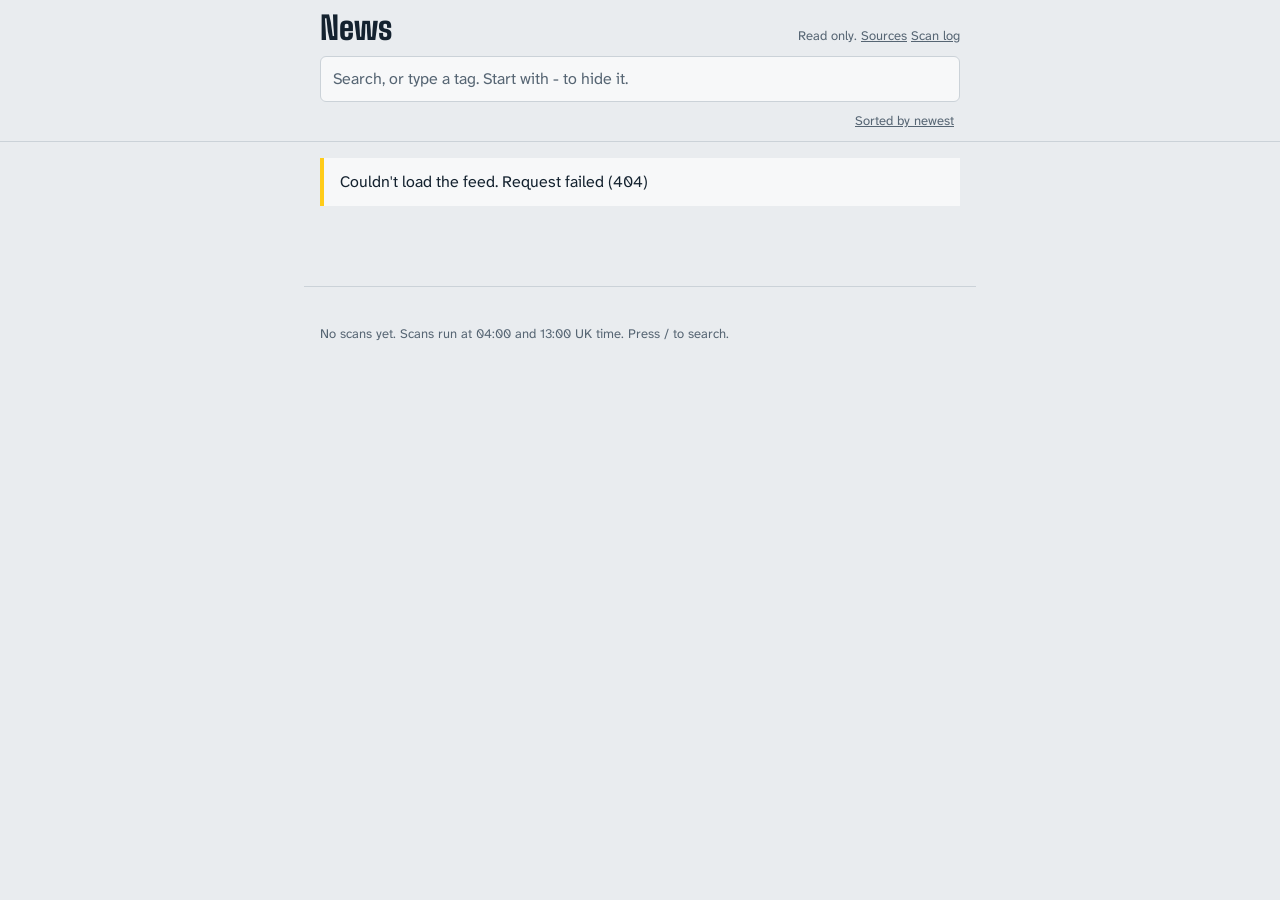
==== static/index.html @ caf26903 "News feed with known sources" ====
<!doctype html>
<html lang="en-GB">
<head>
  <meta charset="utf-8">
  <meta name="viewport" content="width=device-width, initial-scale=1">
  <title>News</title>
  <link rel="icon" href="data:image/svg+xml,<svg xmlns='http://www.w3.org/2000/svg' viewBox='0 0 32 32'><rect width='32' height='32' rx='4' fill='%23ffcc1a'/><text x='16' y='25' font-family='Arial Narrow,sans-serif' font-weight='900' font-size='24' text-anchor='middle' fill='%2314222f'>N</text></svg>">
  <link rel="preload" href="/static/fonts/big-shoulders-latin-800-normal.woff2" as="font" type="font/woff2" crossorigin>
  <link rel="stylesheet" href="/static/styles.css">
</head>
<body>
  <header class="top">
    <div class="top-inner">
      <div class="brand-row">
        <a class="wordmark" href="/">News</a>
        <span class="me" id="me"></span>
      </div>
      <div class="search" role="search">
        <label class="visually-hidden" for="q">Search posts or filter by tag</label>
        <input id="q" type="search" autocomplete="off" spellcheck="false"
               placeholder="Search, or type a tag. Start with - to hide it."
               role="combobox" aria-expanded="false" aria-controls="suggest" aria-autocomplete="list">
        <ul id="suggest" class="suggest" role="listbox" hidden></ul>
      </div>
      <div class="filters" id="filters" aria-label="Active filters"></div>
    </div>
  </header>

  <main id="feed" aria-live="polite"></main>

  <footer id="footer"></footer>

  <script src="/static/app.js" defer></script>
</body>
</html>
---- static/styles.css ----
@font-face {
  font-family: "Big Shoulders";
  src: url("/static/fonts/big-shoulders-latin-800-normal.woff2") format("woff2");
  font-weight: 800;
  font-display: swap;
}
@font-face {
  font-family: "Atkinson Hyperlegible Next";
  src: url("/static/fonts/atkinson-hyperlegible-next-latin-400-normal.woff2") format("woff2");
  font-weight: 400;
  font-display: swap;
}
@font-face {
  font-family: "Atkinson Hyperlegible Next";
  src: url("/static/fonts/atkinson-hyperlegible-next-latin-400-italic.woff2") format("woff2");
  font-weight: 400;
  font-style: italic;
  font-display: swap;
}
@font-face {
  font-family: "Atkinson Hyperlegible Next";
  src: url("/static/fonts/atkinson-hyperlegible-next-latin-700-normal.woff2") format("woff2");
  font-weight: 700;
  font-display: swap;
}

:root {
  --paper: #e9ecef;
  --surface: #f7f8f9;
  --ink: #14222f;
  --muted: #566573;
  --rule: #cbd2d8;
  --poster: #ffcc1a;
  --poster-ink: #14222f;
  --link: #1240c4;
  --exclude: #a8261d;
  --focus: #1240c4;

  --display: "Big Shoulders", "Arial Narrow", "Roboto Condensed", system-ui, sans-serif;
  --body: "Atkinson Hyperlegible Next", "Atkinson Hyperlegible", system-ui, -apple-system, "Segoe UI", sans-serif;

  --step--1: 0.8125rem;
  --step-0: 1rem;
  --step-1: 1.125rem;
  --step-2: 1.5rem;
  --step-5: clamp(2.25rem, 10vw, 4.25rem);

  --column: 42rem;
  color-scheme: light;
}
@media (prefers-color-scheme: dark) {
  :root {
    --paper: #0d151c;
    --surface: #131d26;
    --ink: #e4e9ee;
    --muted: #97a5b2;
    --rule: #243240;
    --link: #93adff;
    --exclude: #ff8a80;
    --focus: #93adff;
    color-scheme: dark;
  }
}

* { box-sizing: border-box; }
html { -webkit-text-size-adjust: 100%; }
body {
  margin: 0;
  background: var(--paper);
  color: var(--ink);
  font: 400 var(--step-0) / 1.5 var(--body);
}
a { color: var(--link); }
button, input, textarea { font: inherit; color: inherit; }
:focus-visible { outline: 2px solid var(--focus); outline-offset: 2px; }
.visually-hidden {
  position: absolute; width: 1px; height: 1px; overflow: hidden;
  clip: rect(0 0 0 0); white-space: nowrap;
}

/* ---- Header and search ------------------------------------------------ */
.top {
  position: sticky; top: 0; z-index: 10;
  background: var(--paper);
  border-bottom: 1px solid var(--rule);
}
.top-inner { max-width: var(--column); margin: 0 auto; padding: 0.75rem 1rem 0.625rem; }
.brand-row { display: flex; align-items: baseline; justify-content: space-between; gap: 1rem; }
.wordmark {
  font: 800 2rem / 1 var(--display);
  letter-spacing: 0.01em;
  color: var(--ink);
  text-decoration: none;
}
.me { font-size: var(--step--1); color: var(--muted); }
.me a { color: inherit; }

.search { position: relative; margin-top: 0.625rem; }
.search input {
  width: 100%;
  padding: 0.625rem 0.75rem;
  border: 1px solid var(--rule);
  border-radius: 6px;
  background: var(--surface);
}
.search input::placeholder { color: var(--muted); }
.suggest {
  position: absolute; left: 0; right: 0; top: calc(100% + 4px);
  margin: 0; padding: 0.25rem 0; list-style: none;
  background: var(--surface);
  border: 1px solid var(--rule);
  border-radius: 6px;
  box-shadow: 0 8px 24px rgb(20 34 47 / 0.14);
  max-height: 60vh; overflow: auto;
}
.suggest[hidden] { display: none; }
.suggest li {
  display: flex; align-items: center; gap: 0.5rem;
  padding: 0.4rem 0.75rem;
  cursor: pointer;
}
.suggest li[aria-selected="true"] { background: var(--paper); }
.suggest .kind { margin-left: auto; font-size: var(--step--1); color: var(--muted); }
.suggest .not {
  border: 1px solid var(--rule); border-radius: 4px; background: none;
  padding: 0 0.4rem; font-size: var(--step--1); color: var(--exclude); cursor: pointer;
}
.suggest .hint { cursor: default; font-size: var(--step--1); color: var(--muted); }

.filters { display: flex; flex-wrap: wrap; gap: 0.375rem; margin-top: 0.5rem; }
.filters:empty { display: none; }
.chip {
  display: inline-flex; align-items: center; gap: 0.25rem;
  padding: 0.125rem 0.25rem 0.125rem 0.5rem;
  border-radius: 999px;
  border: 1px solid var(--ink);
  background: var(--ink); color: var(--paper);
  font-size: var(--step--1);
}
.chip.excluded { background: transparent; color: var(--exclude); border-color: var(--exclude); }
.chip.excluded .chip-label { text-decoration: line-through; }
.chip.query { background: transparent; color: var(--ink); }
.chip button { border: 0; background: none; color: inherit; cursor: pointer; padding: 0 0.25rem; }
.sort-toggle {
  margin-left: auto; border: 0; background: none; color: var(--muted);
  font-size: var(--step--1); cursor: pointer; text-decoration: underline;
}

/* ---- Feed ------------------------------------------------------------- */
main { max-width: var(--column); margin: 0 auto; padding: 0 0 4rem; }
.notice { margin: 1rem; padding: 0.75rem 1rem; border-left: 4px solid var(--poster); background: var(--surface); }
.empty { margin: 3rem 1rem; }
.empty h2 { font: 800 var(--step-2) / 1.1 var(--display); margin: 0 0 0.5rem; }

.day { margin-top: 1.25rem; }
.day-poster {
  display: flex; align-items: flex-end; justify-content: space-between; gap: 1rem;
  width: 100%;
  padding: 0.5rem 1rem 0.375rem;
  border: 0;
  background: var(--poster); color: var(--poster-ink);
  text-align: left; cursor: pointer;
}
.day-name {
  white-space: nowrap;
  font: 800 var(--step-5) / 0.88 var(--display);
  letter-spacing: -0.005em;
}
.day-meta { white-space: nowrap; display: flex; align-items: center; gap: 0.5rem; padding-bottom: 0.375rem; font-weight: 700; }
.day-meta .chev { display: inline-block; transition: transform 160ms ease; }
.day-poster[aria-expanded="false"] .chev { transform: rotate(-90deg); }
.day-posts { list-style: none; margin: 0; padding: 0; background: var(--surface); }
.day-posts[hidden] { display: none; }

.post {
  position: relative;
  padding: 0.875rem 1rem 0.75rem;
  border-bottom: 1px solid var(--rule);
}
.post.major { box-shadow: inset 4px 0 0 var(--poster); }
.post.flagged > :not(.actions) { opacity: 0.5; }
.byline { display: flex; flex-wrap: wrap; gap: 0 0.75rem; font-size: var(--step--1); color: var(--muted); }
.byline .source { font-weight: 700; color: var(--ink); }
.badge { font-weight: 700; color: var(--ink); }
.post h3 { margin: 0.25rem 0 0; font: 700 var(--step-1) / 1.3 var(--body); max-width: 65ch; }
.post h3 a { color: var(--ink); text-decoration: none; }
.post h3 a:hover { text-decoration: underline; }
.delta {
  margin: 0.375rem 0 0;
  padding-left: 0.625rem;
  border-left: 3px solid var(--poster);
  font-weight: 700;
  max-width: 65ch;
}
.summary { margin: 0.375rem 0 0; color: var(--muted); max-width: 65ch; }
.story-link { margin: 0.25rem 0 0; font-size: var(--step--1); color: var(--muted); }
.story-link button { border: 0; background: none; padding: 0; color: var(--link); cursor: pointer; font-size: inherit; text-decoration: underline; }

.tags { display: flex; flex-wrap: wrap; gap: 0.25rem 0.625rem; margin: 0.5rem 0 0; padding: 0; list-style: none; }
.tag {
  border: 0; background: none; padding: 0; cursor: pointer;
  font-size: var(--step--1); color: var(--link);
}
.tag::before { content: "#"; color: var(--muted); }
.tag.t-story { font-weight: 700; }
.tag.t-lens { color: var(--ink); font-weight: 700; }
.tag:hover { text-decoration: underline; }

.actions { display: flex; flex-wrap: wrap; align-items: center; gap: 0.25rem 1rem; margin-top: 0.5rem; }
.act {
  display: inline-flex; align-items: center; gap: 0.3rem;
  border: 0; background: none; padding: 0.125rem 0; cursor: pointer;
  font-size: var(--step--1); color: var(--muted);
}
.act:hover:not(:disabled) { color: var(--ink); }
.act:disabled { cursor: not-allowed; opacity: 0.6; }
.act[aria-pressed="true"] { color: var(--ink); font-weight: 700; }
.act.vote[aria-pressed="true"] .arrow { color: var(--poster-ink); background: var(--poster); border-radius: 3px; }
.act .arrow { padding: 0 0.2rem; }
.act.flag { margin-left: auto; }

.panel { margin-top: 0.625rem; padding: 0.625rem 0.75rem; background: var(--paper); border-radius: 6px; font-size: var(--step--1); }
.panel ul { margin: 0; padding: 0; list-style: none; }
.panel li + li { margin-top: 0.375rem; }
.panel .who { font-weight: 700; color: var(--ink); }
.panel .when { color: var(--muted); margin-left: 0.5rem; }
.panel p { margin: 0.125rem 0 0; white-space: pre-wrap; }
.panel form, .panel .row { display: flex; gap: 0.5rem; margin-top: 0.5rem; }
.panel textarea, .panel input {
  flex: 1; min-width: 0;
  padding: 0.4rem 0.5rem;
  border: 1px solid var(--rule); border-radius: 4px; background: var(--surface);
}
.panel textarea { min-height: 2.5rem; resize: vertical; }
.btn {
  border: 1px solid var(--ink); border-radius: 4px;
  background: var(--ink); color: var(--paper);
  padding: 0.3rem 0.75rem; cursor: pointer; font-weight: 700; font-size: var(--step--1);
}
.btn.quiet { background: none; color: var(--ink); }
.link-btn { border: 0; background: none; padding: 0; color: var(--muted); cursor: pointer; font-size: inherit; text-decoration: underline; }
.panel .suggest-inline { margin-top: 0.25rem; display: flex; flex-wrap: wrap; gap: 0.375rem; }

.more { display: block; margin: 1.5rem auto 0; }

footer { max-width: var(--column); margin: 0 auto; padding: 1.5rem 1rem 3rem; border-top: 1px solid var(--rule); font-size: var(--step--1); color: var(--muted); }
footer h2 { font: 800 var(--step-2) / 1 var(--display); color: var(--ink); margin: 0 0 0.5rem; }
footer ul { list-style: none; margin: 0 0 1.25rem; padding: 0; columns: 2 14rem; }
footer li { margin-bottom: 0.375rem; break-inside: avoid; }
footer li a { font-weight: 700; }

/* ---- Runs page -------------------------------------------------------- */
.wide main, .wide .top-inner { max-width: 64rem; }
.me .btn { margin-left: 0.75rem; }
.runs-table { width: 100%; border-collapse: collapse; font-size: var(--step--1); background: var(--surface); }
.runs-table th, .runs-table td { text-align: left; padding: 0.4rem 0.6rem; border-bottom: 1px solid var(--rule); vertical-align: top; }
.runs-table th { font-weight: 700; }
.runs-table tr.pick { cursor: pointer; }
.runs-table tr.pick:hover td { background: var(--paper); }
.runs-table tr[aria-selected="true"] td { box-shadow: inset 0 -2px 0 var(--poster); }
.section-title { font: 800 var(--step-2) / 1 var(--display); margin: 1.75rem 1rem 0.5rem; }
.scroll-x { overflow-x: auto; }
.status-error { color: var(--exclude); font-weight: 700; }
.tabs { display: flex; flex-wrap: wrap; gap: 0.5rem; margin: 0.75rem 1rem; }
.tabs button[aria-pressed="true"] { background: var(--ink); color: var(--paper); }

/* ---- Sources page ------------------------------------------------------ */
.toolbar { display: flex; flex-wrap: wrap; gap: 0.5rem; align-items: center; margin: 1rem; }
.toolbar input, .toolbar select, .inline-form input, .inline-form select {
  padding: 0.35rem 0.5rem; border: 1px solid var(--rule); border-radius: 4px; background: var(--surface); font-size: var(--step--1);
}
.toolbar input[type="search"] { flex: 1; min-width: 12rem; }
.summary-line { margin: 0 1rem; font-size: var(--step--1); color: var(--muted); }
.group-title { font: 700 var(--step-0) / 1.2 var(--body); margin: 1.25rem 1rem 0.25rem; color: var(--muted); }
.orgs { list-style: none; margin: 0; padding: 0; background: var(--surface); }
.org { padding: 0.625rem 1rem; border-bottom: 1px solid var(--rule); }
.org-head { display: flex; flex-wrap: wrap; align-items: baseline; gap: 0.25rem 0.75rem; }
.org-name { font-weight: 700; border: 0; background: none; padding: 0; cursor: pointer; color: var(--ink); font-size: var(--step-0); text-align: left; }
.org-stats { font-size: var(--step--1); color: var(--muted); }
.org-stats a { color: inherit; }
.channels { display: flex; flex-wrap: wrap; gap: 0.375rem; margin-top: 0.375rem; }
.ch {
  display: inline-flex; gap: 0.3rem; align-items: baseline;
  padding: 0.1rem 0.5rem; border: 1px solid var(--rule); border-radius: 999px;
  font-size: var(--step--1); color: var(--ink); text-decoration: none; background: var(--paper);
}
.ch .mode { color: var(--muted); }
.ch.polled { border-color: var(--ink); }
.ch.bad { border-color: var(--exclude); }
.ch.bad .mode { color: var(--exclude); }
.org-detail { margin-top: 0.5rem; }
.inline-form { display: flex; flex-wrap: wrap; gap: 0.375rem; margin-top: 0.5rem; align-items: center; }
.inline-form input[type="url"], .inline-form input[type="text"] { flex: 1; min-width: 12rem; }
.why { font-size: var(--step--1); color: var(--muted); margin: 0.25rem 0 0; }
.why li { margin: 0; }

@media (max-width: 30rem) {
  .post { padding-left: 0.75rem; padding-right: 0.75rem; }
  .act.flag { margin-left: 0; }
}
@media (prefers-reduced-motion: reduce) {
  * { transition: none !important; }
}
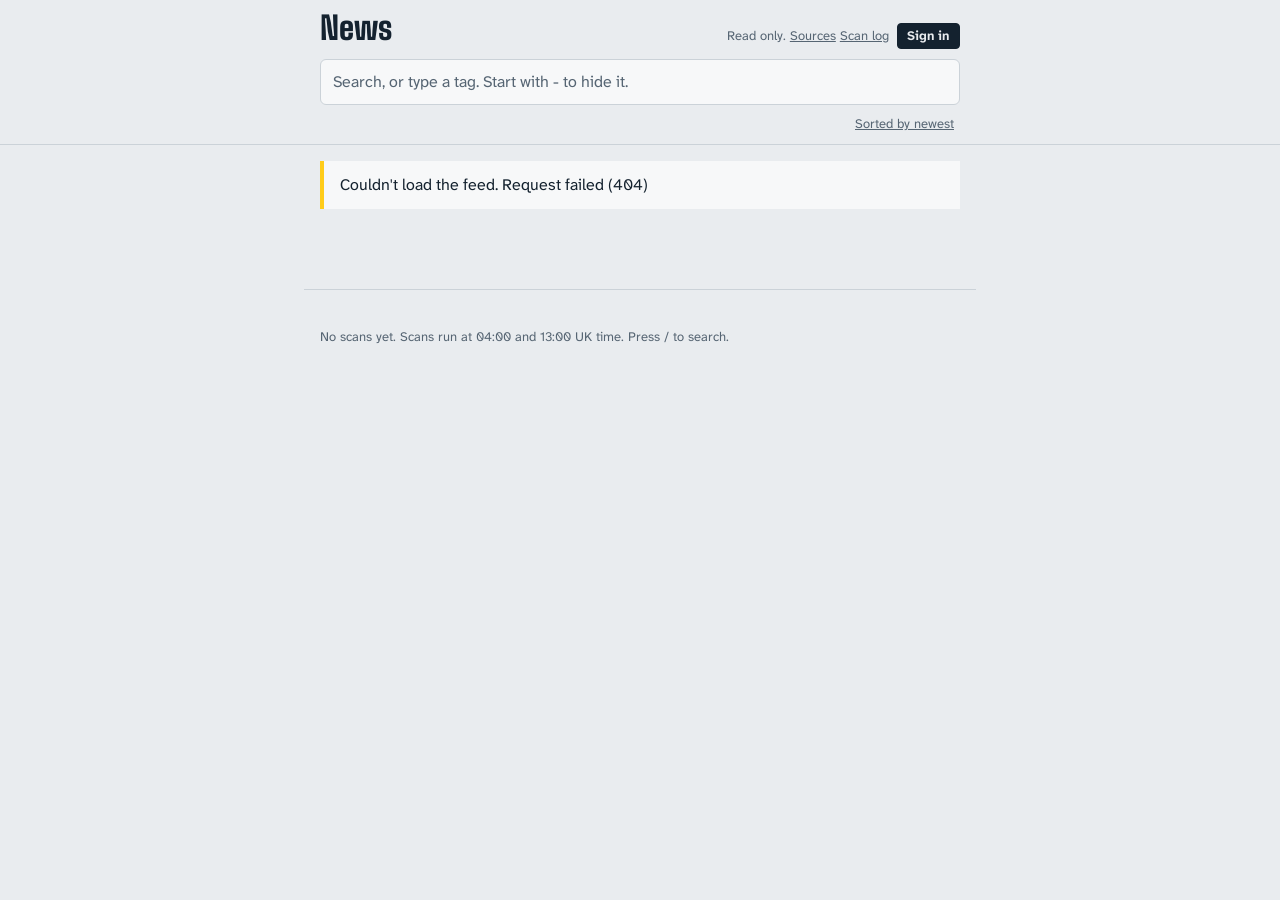
==== commit 964f7709: "Morning and afternoon editions, Substack thank-you strip" ====
--- a/static/index.html
+++ b/static/index.html
@@ -26,6 +26,7 @@
     </div>
   </header>
 
+  <aside id="support" class="support" hidden></aside>
   <main id="feed" aria-live="polite"></main>
 
   <footer id="footer"></footer>
--- a/static/styles.css
+++ b/static/styles.css
@@ -146,6 +146,18 @@
   font-size: var(--step--1); cursor: pointer; text-decoration: underline;
 }
 
+/* ---- Support strip ---------------------------------------------------- */
+.support {
+  max-width: var(--column); margin: 0.75rem auto 0; padding: 0.5rem 0.5rem 0.5rem 1rem;
+  display: flex; align-items: flex-start; gap: 0.5rem;
+  background: var(--surface); border-left: 4px solid var(--link); font-size: var(--step--1);
+}
+.support[hidden] { display: none; }
+.support p { margin: 0; flex: 1; line-height: 1.6; }
+.support-link { margin-left: 0.25rem; white-space: nowrap; }
+.support-close { border: 0; background: none; color: var(--muted); cursor: pointer; font-size: 1.1rem; line-height: 1; padding: 0 0.25rem; }
+@media (max-width: 42rem) { .support { margin-left: 0; margin-right: 0; } }
+
 /* ---- Feed ------------------------------------------------------------- */
 main { max-width: var(--column); margin: 0 auto; padding: 0 0 4rem; }
 .notice { margin: 1rem; padding: 0.75rem 1rem; border-left: 4px solid var(--poster); background: var(--surface); }
@@ -154,21 +166,41 @@
 
 .day { margin-top: 1.25rem; }
 .day-poster {
-  display: flex; align-items: flex-end; justify-content: space-between; gap: 1rem;
+  display: flex; flex-wrap: wrap; align-items: flex-end; justify-content: space-between; gap: 0.25rem 1rem;
   width: 100%;
   padding: 0.5rem 1rem 0.375rem;
-  border: 0;
   background: var(--poster); color: var(--poster-ink);
-  text-align: left; cursor: pointer;
 }
 .day-name {
+  border: 0; background: none; padding: 0; cursor: pointer; color: inherit; text-align: left;
   white-space: nowrap;
   font: 800 var(--step-5) / 0.88 var(--display);
   letter-spacing: -0.005em;
 }
-.day-meta { white-space: nowrap; display: flex; align-items: center; gap: 0.5rem; padding-bottom: 0.375rem; font-weight: 700; }
-.day-meta .chev { display: inline-block; transition: transform 160ms ease; }
-.day-poster[aria-expanded="false"] .chev { transform: rotate(-90deg); }
+/* margin-left: auto keeps the controls on the right, whether they sit beside the date or wrap below it */
+.day-right { display: flex; flex-wrap: wrap; align-items: center; justify-content: flex-end; gap: 0.375rem 0.75rem;
+  margin-left: auto; padding-bottom: 0.3rem; }
+.day-controls { display: flex; flex-wrap: wrap; justify-content: flex-end; gap: 0.375rem 0.625rem; }
+.edition { display: inline-flex; gap: 0.2rem; }
+.day-btn.play { padding-left: 0.55rem; padding-right: 0.55rem; }
+.empty-day { color: var(--muted); font-size: var(--step--1); }
+.day-btn {
+  border: 0; border-radius: 999px; cursor: pointer;
+  background: var(--poster-ink); color: var(--poster);
+  padding: 0.2rem 0.7rem; font-weight: 700; font-size: var(--step--1); white-space: nowrap;
+}
+.day-meta { white-space: nowrap; display: flex; align-items: center; gap: 0.5rem; font-weight: 700; }
+.day-meta .chev {
+  border: 0; background: none; color: inherit; cursor: pointer; padding: 0 0.1rem; font-size: 1rem;
+  transition: transform 160ms ease;
+}
+.day-meta .chev[aria-expanded="false"] { transform: rotate(-90deg); }
+.digest { background: var(--surface); padding: 0.75rem 1rem 0.5rem; border-bottom: 3px solid var(--poster); }
+.digest[hidden] { display: none; }
+.digest p { margin: 0 0 0.6rem; max-width: 65ch; }
+.digest-head { font-weight: 700; }
+.digest-src { font-size: var(--step--1); white-space: nowrap; }
+.digest-foot { font-size: var(--step--1); color: var(--muted); }
 .day-posts { list-style: none; margin: 0; padding: 0; background: var(--surface); }
 .day-posts[hidden] { display: none; }
 
@@ -193,6 +225,8 @@
   max-width: 65ch;
 }
 .summary { margin: 0.375rem 0 0; color: var(--muted); max-width: 65ch; }
+.summary.details { margin-top: 0.25rem; }
+.more-link { border: 0; background: none; padding: 0; color: var(--link); cursor: pointer; font: inherit; font-weight: 700; }
 .story-link { margin: 0.25rem 0 0; font-size: var(--step--1); color: var(--muted); }
 .story-link button { border: 0; background: none; padding: 0; color: var(--link); cursor: pointer; font-size: inherit; text-decoration: underline; }
 
@@ -238,6 +272,8 @@
   padding: 0.3rem 0.75rem; cursor: pointer; font-weight: 700; font-size: var(--step--1);
 }
 .btn.quiet { background: none; color: var(--ink); }
+a.btn { display: inline-block; text-decoration: none; }
+.me a.btn { margin-left: 0.25rem; padding: 0.15rem 0.6rem; color: var(--paper); }
 .link-btn { border: 0; background: none; padding: 0; color: var(--muted); cursor: pointer; font-size: inherit; text-decoration: underline; }
 .panel .suggest-inline { margin-top: 0.25rem; display: flex; flex-wrap: wrap; gap: 0.375rem; }
 
